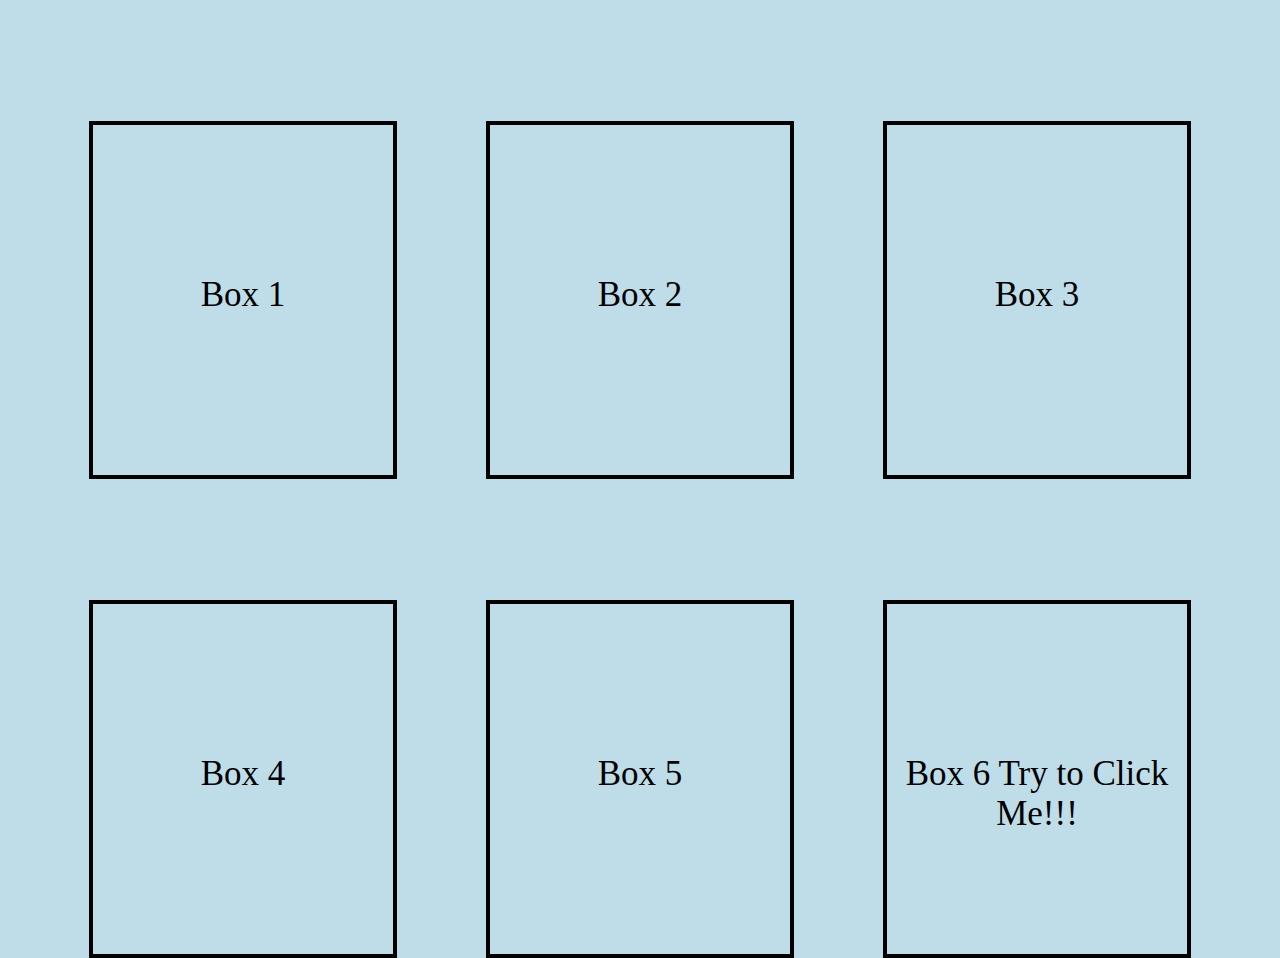
==== week6/CSS Pseudo_selectors_Transitions/index.html @ 125bed14 "selectors and tranistions" ====
<!DOCTYPE html>
<html lang="en">
  <head>
    <meta charset="UTF-8" />
    <meta http-equiv="X-UA-Compatible" content="IE=edge" />
    <meta name="viewport" content="width=device-width, initial-scale=1.0" />
    <title>CSS Pseudo Selectors & Transitions</title>
    <link rel="stylesheet" href="./styles.css" />
  </head>
  <body>
    <div class="grid-container">
      <div id="box" class="box1">Box 1</div>
      <div id="box" class="box2">Box 2</div>
      <div id="box" class="box3">Box 3</div>
    </div>

    <div class="grid-container2">
      <div id="box" class="box4">Box 4</div>
      <div id="box" class="box5">Box 5</div>
      <div id="box" class="box6">Box 6 Try to Click Me!!!</div>
    </div>
  </body>
</html>
---- week6/CSS Pseudo_selectors_Transitions/styles.css ----
html,
body {
  margin: 0;
  padding: 0;
  background-color: rgb(190, 221, 233);
}

.grid-container {
  margin-top: 150px;
  text-align: center;
  height: 300px;
  display: flex;
  flex-direction: row;
  justify-content: space-evenly;
  align-items: center;
}

.grid-container2 {
  margin-top: 150px;
  text-align: center;
  height: 300px;
  display: flex;
  flex-wrap: wrap;
  flex-direction: row;
  justify-content: space-evenly;
  align-items: center;
}

#box {
  border: 4px solid;
  cursor: pointer;
  padding-top: 150px;
  width: 300px;
  height: 200px;
  font-size: 35px;
  font-family: cursive;
}

.box1:hover {
  background-color: skyblue;
  color: green;
  margin-top: 250px;
}

.box2:hover {
  color: pink;
  background-color: rebeccapurple;
  margin-bottom: 200px;
}

.box3:hover {
  background-color: rgb(126, 118, 118);
  width: 700px;
  height: 100px;
  margin-top: 150px;
}

.box4:hover {
  border-radius: 150px;
  background-color: lightcoral;
  margin-left: 100px;
}

.box5:hover {
  position: fixed;
  font-family: cursive;
  border-radius: 15px;
  background-color: burlywood;
}

.box6:hover {
  border: none;
  color: aquamarine;
  display: none;
  height: 0;
}
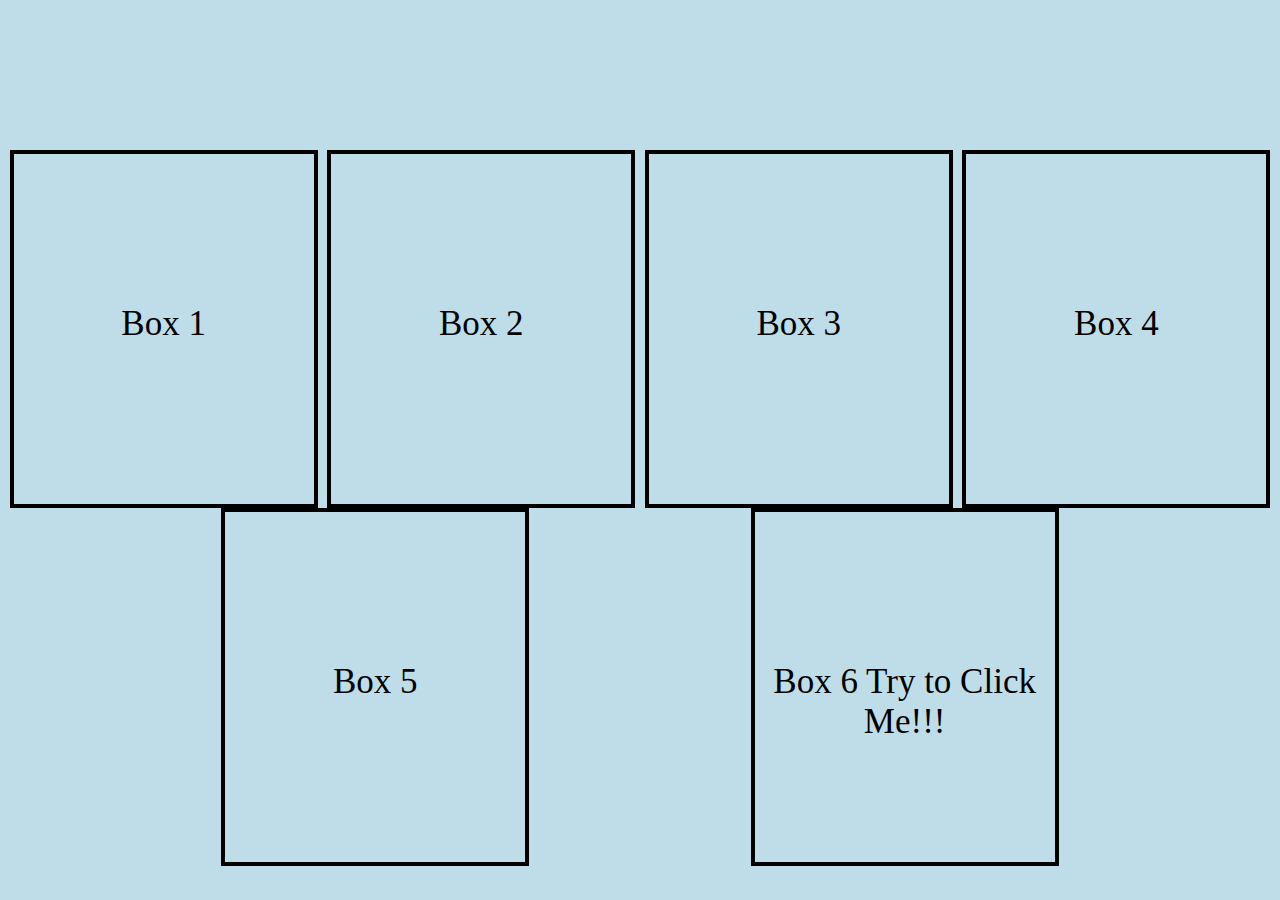
==== commit 19e936ea: "added transitions" ====
--- a/week6/CSS Pseudo_selectors_Transitions/index.html
+++ b/week6/CSS Pseudo_selectors_Transitions/index.html
@@ -12,12 +12,15 @@
       <div id="box" class="box1">Box 1</div>
       <div id="box" class="box2">Box 2</div>
       <div id="box" class="box3">Box 3</div>
-    </div>
-
-    <div class="grid-container2">
       <div id="box" class="box4">Box 4</div>
       <div id="box" class="box5">Box 5</div>
       <div id="box" class="box6">Box 6 Try to Click Me!!!</div>
     </div>
+
+    <!--<div class="grid-container2">
+      <div id="box" class="box4">Box 4</div>
+      <div id="box" class="box5">Box 5</div>
+      <div id="box" class="box6">Box 6 Try to Click Me!!!</div>
+    </div>-->
   </body>
 </html>
--- a/week6/CSS Pseudo_selectors_Transitions/styles.css
+++ b/week6/CSS Pseudo_selectors_Transitions/styles.css
@@ -13,9 +13,10 @@
   flex-direction: row;
   justify-content: space-evenly;
   align-items: center;
+  flex-wrap: wrap;
 }
 
-.grid-container2 {
+/*.grid-container2 {
   margin-top: 150px;
   text-align: center;
   height: 300px;
@@ -24,7 +25,7 @@
   flex-direction: row;
   justify-content: space-evenly;
   align-items: center;
-}
+}*/
 
 #box {
   border: 4px solid;
@@ -34,18 +35,21 @@
   height: 200px;
   font-size: 35px;
   font-family: cursive;
+  transition: all 1.5s ease-in-out;
 }
 
 .box1:hover {
   background-color: skyblue;
   color: green;
   margin-top: 250px;
+  transition: background-color 2s linear, width 2s linear;
 }
 
 .box2:hover {
   color: pink;
   background-color: rebeccapurple;
   margin-bottom: 200px;
+  transition: background-color 2s linear height 2s linear margin-left linear;
 }
 
 .box3:hover {
@@ -59,6 +63,7 @@
   border-radius: 150px;
   background-color: lightcoral;
   margin-left: 100px;
+  transition: border-radius 500ms ease-in, border-radius 1s ease-in;
 }
 
 .box5:hover {
